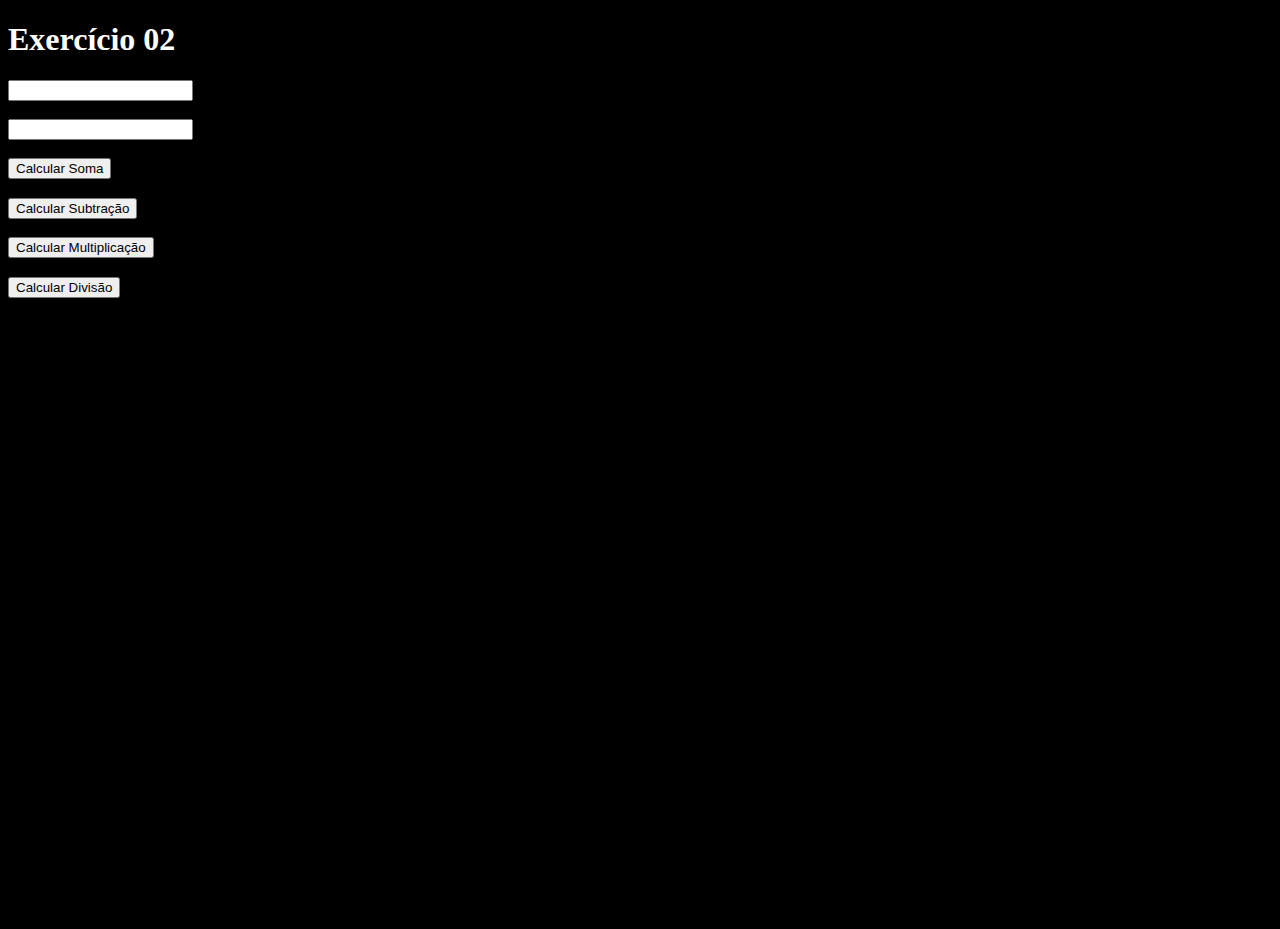
==== Exercicio2/index.html @ 43f99044 "Conclusão do Exercício 02" ====
<!DOCTYPE html>
<html lang="pt-br">
<head>
    <meta charset="UTF-8">
    <meta name="viewport" content="width=device-width, initial-scale=1.0">
    <title>Exercício 01</title>
    <link rel="stylesheet" href="style.css">
</head>
<body>
    <h1>Exercício 02</h1>
    <input type="text" id="numero1"> <br> <br>
    <input type="text" id="numero2"> <br> <br>
    <button onclick="CalcularSoma()">Calcular Soma</button>
    <h3 id="ResultadoSoma"></h3>
    <button onclick="CalcularSub()">Calcular Subtração</button>
    <h3 id="ResultadoSub"></h3>
    <button onclick="CalcularMult()">Calcular Multiplicação</button>
    <h3 id="ResultadoMult"></h3>
    <button onclick="CalcularDiv()">Calcular Divisão</button>
    <h3 id="ResultadoDiv"></h3>
    <script src="main.js"></script>
</body>
</html>
---- Exercicio2/style.css ----
body{
    min-height: 100vh;
    background-color: black;
    color: white;
}
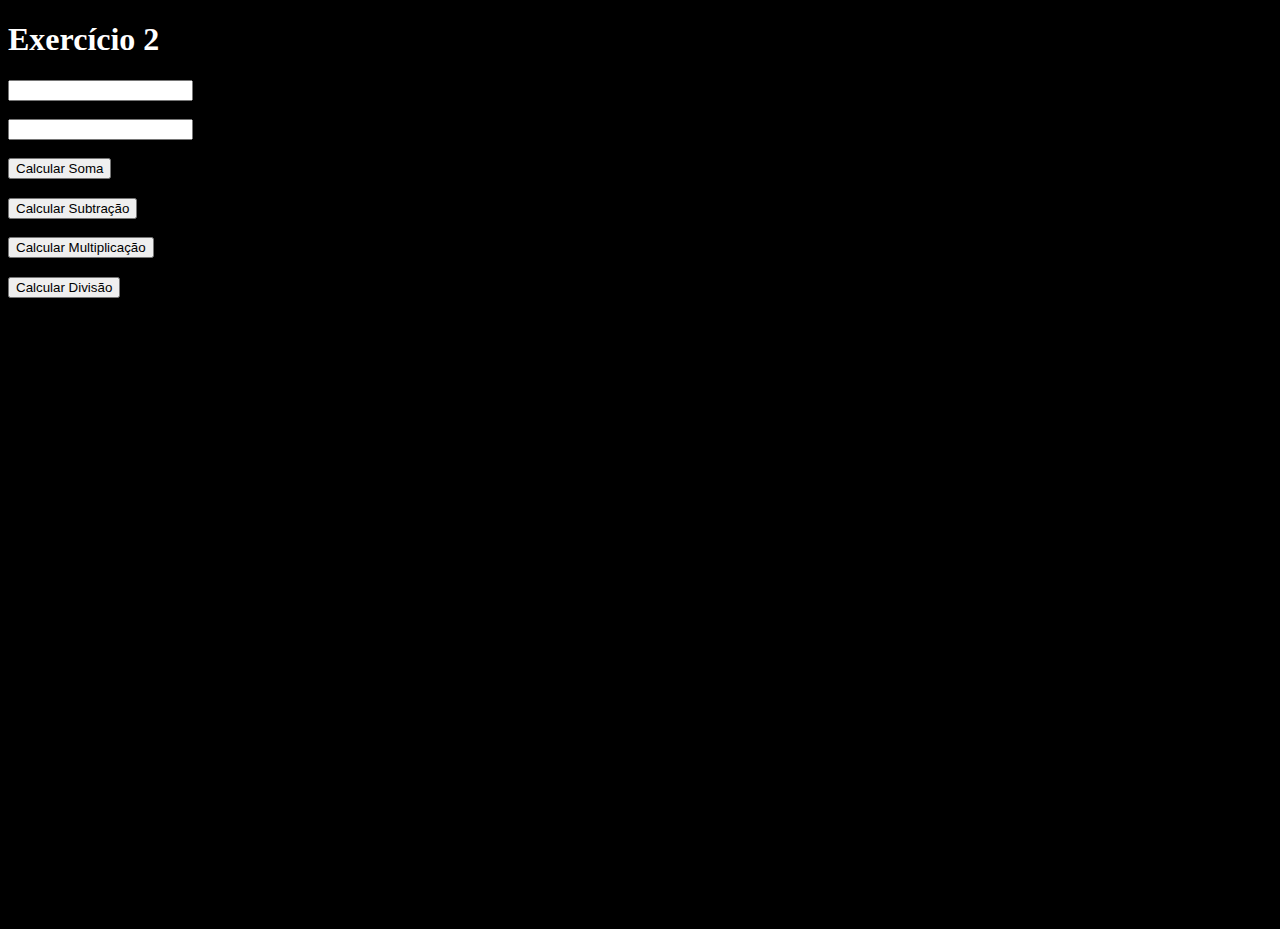
==== commit 0da2e172: "Exercício concluído" ====
--- a/Exercicio2/index.html
+++ b/Exercicio2/index.html
@@ -3,11 +3,11 @@
 <head>
     <meta charset="UTF-8">
     <meta name="viewport" content="width=device-width, initial-scale=1.0">
-    <title>Exercício 01</title>
+    <title>Exercício 02</title>
     <link rel="stylesheet" href="style.css">
 </head>
 <body>
-    <h1>Exercício 02</h1>
+    <h1>Exercício 2</h1>
     <input type="text" id="numero1"> <br> <br>
     <input type="text" id="numero2"> <br> <br>
     <button onclick="CalcularSoma()">Calcular Soma</button>
